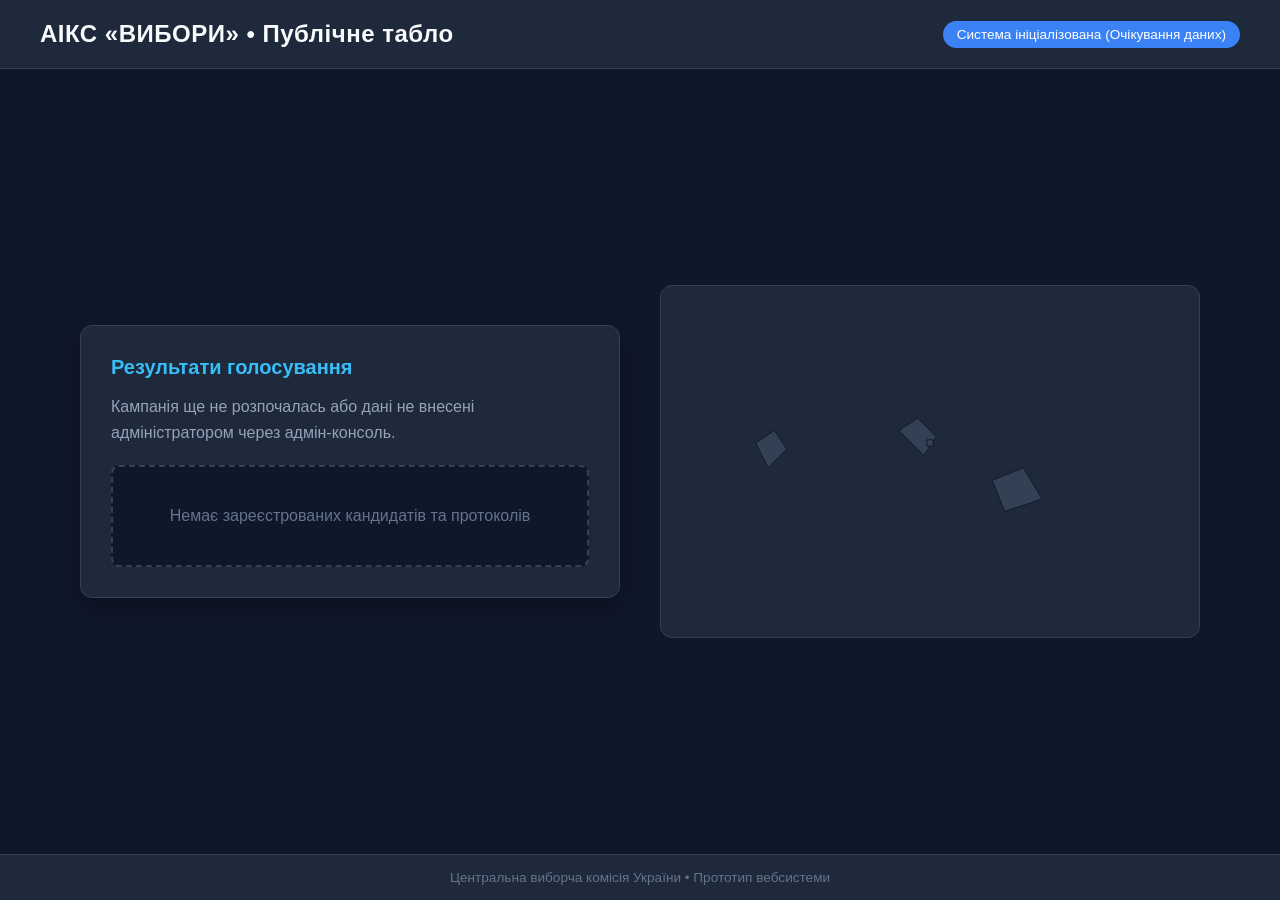
==== index.html @ 0e86432b "Add initial HTML structure for election dashboard" ====
<!DOCTYPE html>
<html lang="uk">
<head>
    <meta charset="UTF-8">
    <meta name="viewport" content="width=device-width, initial-scale=1.0">
    <title>АІКС «Вибори» • Публічне табло</title>
    <!-- Підключаємо стилі (у майбутньому можна винести в окремий файл style.css) -->
    <style>
        * {
            box-sizing: border-box;
            margin: 0;
            padding: 0;
            font-family: 'Segoe UI', Tahoma, Geneva, Verdana, sans-serif;
        }

        body {
            background-color: #0f172a;
            color: #f8fafc;
            min-height: 100vh;
            display: flex;
            flex-direction: column;
            justify-content: space-between;
        }

        header {
            background: #1e293b;
            border-bottom: 1px solid #334155;
            padding: 20px 40px;
            display: flex;
            justify-content: space-between;
            align-items: center;
        }

        .logo-area {
            display: flex;
            align-items: center;
            gap: 15px;
        }

        .logo-area h1 {
            font-size: 1.5rem;
            font-weight: 600;
            letter-spacing: 0.5px;
        }

        .status-badge {
            background: #3b82f6;
            color: white;
            padding: 6px 14px;
            border-radius: 20px;
            font-size: 0.85rem;
            font-weight: 500;
        }

        main {
            flex: 1;
            padding: 40px;
            max-width: 1200px;
            margin: 0 auto;
            width: 100%;
            display: grid;
            grid-template-columns: 1fr 1fr;
            gap: 40px;
            align-items: center;
        }

        @media (max-width: 900px) {
            main {
                grid-template-columns: 1fr;
            }
        }

        .info-panel {
            background: #1e293b;
            border: 1px solid #334155;
            border-radius: 12px;
            padding: 30px;
            box-shadow: 0 10px 25px rgba(0,0,0,0.3);
        }

        .info-panel h2 {
            font-size: 1.25rem;
            margin-bottom: 15px;
            color: #38bdf8;
        }

        .info-panel p {
            color: #94a3b8;
            line-height: 1.6;
            margin-bottom: 20px;
        }

        .empty-state {
            text-align: center;
            padding: 40px 20px;
            background: #0f172a;
            border: 2px dashed #334155;
            border-radius: 8px;
            color: #64748b;
        }

        /* Контейнер карти */
        .map-container {
            position: relative;
            width: 100%;
            background: #1e293b;
            padding: 20px;
            border-radius: 12px;
            border: 1px solid #334155;
            display: flex;
            justify-content: center;
            align-items: center;
        }

        #ukraine-map {
            width: 100%;
            height: auto;
            max-height: 450px;
        }

        .region {
            fill: #334155; /* Базовий нульовий сірий колір */
            stroke: #0f172a;
            stroke-width: 1.5;
            cursor: pointer;
            transition: fill 0.3s ease, stroke 0.2s ease;
        }

        .region:hover {
            stroke: #ffffff;
            stroke-width: 2.5;
            opacity: 0.8;
        }

        /* Спливаюче вікно (Tooltip) */
        .tooltip {
            position: absolute;
            background: rgba(15, 23, 42, 0.95);
            color: white;
            padding: 10px 15px;
            border-radius: 6px;
            border: 1px solid #38bdf8;
            font-size: 0.85rem;
            pointer-events: none;
            box-shadow: 0 4px 15px rgba(0,0,0,0.5);
            display: none;
            z-index: 10;
        }

        footer {
            background: #1e293b;
            border-top: 1px solid #334155;
            text-align: center;
            padding: 15px;
            font-size: 0.85rem;
            color: #64748b;
        }
    </style>
</head>
<body>

    <!-- Шапка табла -->
    <header>
        <div class="logo-area">
            <h1>АІКС «ВИБОРИ» • Публічне табло</h1>
        </div>
        <div class="status-badge" id="campaign-status">Система ініціалізована (Очікування даних)</div>
    </header>

    <!-- Головна робоча зона -->
    <main>
        <!-- Ліва колонка: Дані по кандидатах (Порожньо на старті) -->
        <div class="info-panel">
            <h2>Результати голосування</h2>
            <p>Кампанія ще не розпочалась або дані не внесені адміністратором через адмін-консоль.</p>
            <div class="empty-state">
                Немає зареєстрованих кандидатів та протоколів
            </div>
        </div>

        <!-- Права колонка: Інтерактивна мапа України -->
        <div class="map-container">
            <!-- Спрощена SVG-структура карти для прототипу (усі регіони в нульовому стані) -->
            <svg id="ukraine-map" viewBox="0 0 800 500" xmlns="http://www.w3.org/2000/svg">
                <!-- Приклади кількох ключових контурів регіонів для макета -->
                <path id="UA-32" class="region" data-name="Київська область" data-leader="Немає даних" data-percent="0.00" d="M350,200 L380,180 L410,210 L390,240 Z" />
                <path id="UA-46" class="region" data-name="Львівська область" data-leader="Немає даних" data-percent="0.00" d="M120,220 L150,200 L170,230 L140,260 Z" />
                <path id="UA-12" class="region" data-name="Дніпропетровська область" data-leader="Немає даних" data-percent="0.00" d="M500,280 L550,260 L580,310 L520,330 Z" />
                <path id="UA-80" class="region" data-name="м. Київ" data-leader="Немає даних" data-percent="0.00" d="M395,215 L405,215 L405,225 L395,225 Z" />
            </svg>
            <div id="map-tooltip" class="tooltip"></div>
        </div>
    </main>

    <!-- Підвал -->
    <footer>
        Центральна виборча комісія України • Прототип вебсистеми
    </footer>

    <!-- Логіка підказок на карті (Tooltip) -->
    <script>
        const tooltip = document.getElementById('map-tooltip');
        const regions = document.querySelectorAll('.region');

        regions.forEach(region => {
            region.addEventListener('mousemove', (e) => {
                const name = region.getAttribute('data-name');
                const leader = region.getAttribute('data-leader');
                const percent = region.getAttribute('data-percent');
                
                tooltip.innerHTML = `
                    <strong>${name}</strong><br/>
                    Лідер: ${leader}<br/>
                    Опрацьовано: <span style="color:#38bdf8; font-weight:bold;">${percent}%</span>
                `;
                
                tooltip.style.display = 'block';
                tooltip.style.left = (e.pageX + 15) + 'px';
                tooltip.style.top = (e.pageY - 60) + 'px';
            });

            region.addEventListener('mouseleave', () => {
                tooltip.style.display = 'none';
            });
        });
    </script>
</body>
</html>
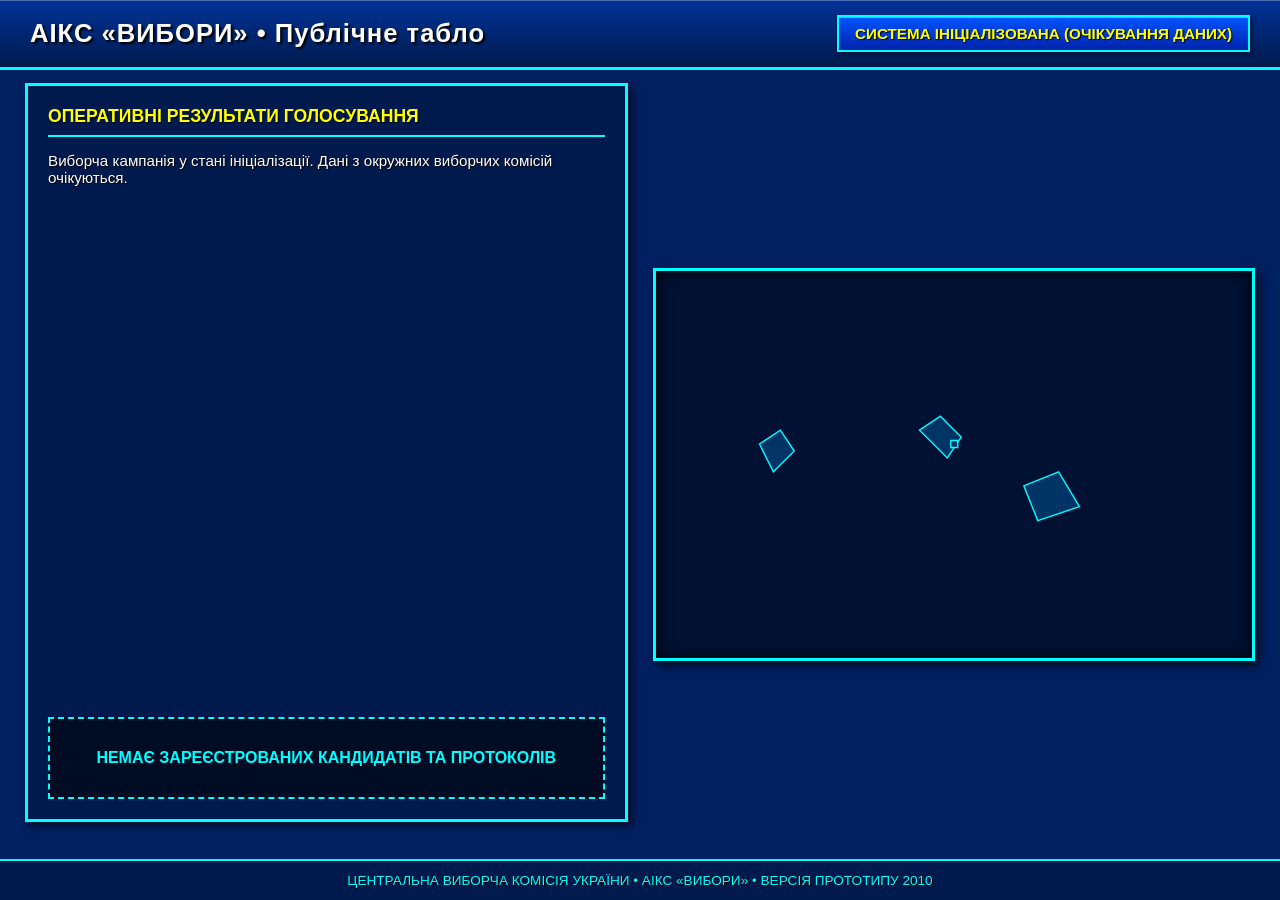
==== commit ff1e6c2c: "Update index.html" ====
--- a/index.html
+++ b/index.html
@@ -4,185 +4,39 @@
     <meta charset="UTF-8">
     <meta name="viewport" content="width=device-width, initial-scale=1.0">
     <title>АІКС «Вибори» • Публічне табло</title>
-    <!-- Підключаємо стилі (у майбутньому можна винести в окремий файл style.css) -->
-    <style>
-        * {
-            box-sizing: border-box;
-            margin: 0;
-            padding: 0;
-            font-family: 'Segoe UI', Tahoma, Geneva, Verdana, sans-serif;
-        }
-
-        body {
-            background-color: #0f172a;
-            color: #f8fafc;
-            min-height: 100vh;
-            display: flex;
-            flex-direction: column;
-            justify-content: space-between;
-        }
-
-        header {
-            background: #1e293b;
-            border-bottom: 1px solid #334155;
-            padding: 20px 40px;
-            display: flex;
-            justify-content: space-between;
-            align-items: center;
-        }
-
-        .logo-area {
-            display: flex;
-            align-items: center;
-            gap: 15px;
-        }
-
-        .logo-area h1 {
-            font-size: 1.5rem;
-            font-weight: 600;
-            letter-spacing: 0.5px;
-        }
-
-        .status-badge {
-            background: #3b82f6;
-            color: white;
-            padding: 6px 14px;
-            border-radius: 20px;
-            font-size: 0.85rem;
-            font-weight: 500;
-        }
-
-        main {
-            flex: 1;
-            padding: 40px;
-            max-width: 1200px;
-            margin: 0 auto;
-            width: 100%;
-            display: grid;
-            grid-template-columns: 1fr 1fr;
-            gap: 40px;
-            align-items: center;
-        }
-
-        @media (max-width: 900px) {
-            main {
-                grid-template-columns: 1fr;
-            }
-        }
-
-        .info-panel {
-            background: #1e293b;
-            border: 1px solid #334155;
-            border-radius: 12px;
-            padding: 30px;
-            box-shadow: 0 10px 25px rgba(0,0,0,0.3);
-        }
-
-        .info-panel h2 {
-            font-size: 1.25rem;
-            margin-bottom: 15px;
-            color: #38bdf8;
-        }
-
-        .info-panel p {
-            color: #94a3b8;
-            line-height: 1.6;
-            margin-bottom: 20px;
-        }
-
-        .empty-state {
-            text-align: center;
-            padding: 40px 20px;
-            background: #0f172a;
-            border: 2px dashed #334155;
-            border-radius: 8px;
-            color: #64748b;
-        }
-
-        /* Контейнер карти */
-        .map-container {
-            position: relative;
-            width: 100%;
-            background: #1e293b;
-            padding: 20px;
-            border-radius: 12px;
-            border: 1px solid #334155;
-            display: flex;
-            justify-content: center;
-            align-items: center;
-        }
-
-        #ukraine-map {
-            width: 100%;
-            height: auto;
-            max-height: 450px;
-        }
-
-        .region {
-            fill: #334155; /* Базовий нульовий сірий колір */
-            stroke: #0f172a;
-            stroke-width: 1.5;
-            cursor: pointer;
-            transition: fill 0.3s ease, stroke 0.2s ease;
-        }
-
-        .region:hover {
-            stroke: #ffffff;
-            stroke-width: 2.5;
-            opacity: 0.8;
-        }
-
-        /* Спливаюче вікно (Tooltip) */
-        .tooltip {
-            position: absolute;
-            background: rgba(15, 23, 42, 0.95);
-            color: white;
-            padding: 10px 15px;
-            border-radius: 6px;
-            border: 1px solid #38bdf8;
-            font-size: 0.85rem;
-            pointer-events: none;
-            box-shadow: 0 4px 15px rgba(0,0,0,0.5);
-            display: none;
-            z-index: 10;
-        }
-
-        footer {
-            background: #1e293b;
-            border-top: 1px solid #334155;
-            text-align: center;
-            padding: 15px;
-            font-size: 0.85rem;
-            color: #64748b;
-        }
-    </style>
+    <!-- Підключення оновленого державного стилю -->
+    <link rel="stylesheet" href="style.css">
 </head>
 <body>
 
-    <!-- Шапка табла -->
+    <!-- Шапка табла (монументальний стиль) -->
     <header>
         <div class="logo-area">
             <h1>АІКС «ВИБОРИ» • Публічне табло</h1>
         </div>
-        <div class="status-badge" id="campaign-status">Система ініціалізована (Очікування даних)</div>
+        <div class="status-badge" id="campaign-status">СИСТЕМА ІНІЦІАЛІЗОВАНА (ОЧІКУВАННЯ ДАНИХ)</div>
     </header>
 
     <!-- Головна робоча зона -->
-    <main>
-        <!-- Ліва колонка: Дані по кандидатах (Порожньо на старті) -->
-        <div class="info-panel">
-            <h2>Результати голосування</h2>
-            <p>Кампанія ще не розпочалась або дані не внесені адміністратором через адмін-консоль.</p>
+    <main style="display: grid; grid-template-columns: 1fr 1fr; gap: 25px; align-items: center;">
+        
+        <!-- Ліва колонка: Результати голосування (Нульовий стан) -->
+        <div class="card" style="height: 100%; display: flex; flex-direction: column; justify-content: space-between;">
+            <div>
+                <h3>ОПЕРАТИВНІ РЕЗУЛЬТАТИ ГОЛОСУВАННЯ</h3>
+                <p style="color: #FFFFFF; font-size: 0.95rem; margin-bottom: 20px; text-shadow: 1px 1px 1px #000;">
+                    Виборча кампанія у стані ініціалізації. Дані з окружних виборчих комісій очікуються.
+                </p>
+            </div>
             <div class="empty-state">
-                Немає зареєстрованих кандидатів та протоколів
+                НЕМАЄ ЗАРЕЄСТРОВАНИХ КАНДИДАТІВ ТА ПРОТОКОЛІВ
             </div>
         </div>
 
-        <!-- Права колонка: Інтерактивна мапа України -->
+        <!-- Права колонка: Інтерактивна мапа України (Скевоморфізм) -->
         <div class="map-container">
-            <!-- Спрощена SVG-структура карти для прототипу (усі регіони в нульовому стані) -->
             <svg id="ukraine-map" viewBox="0 0 800 500" xmlns="http://www.w3.org/2000/svg">
-                <!-- Приклади кількох ключових контурів регіонів для макета -->
+                <!-- Контури регіонів (монументальні прямі блоки для макета) -->
                 <path id="UA-32" class="region" data-name="Київська область" data-leader="Немає даних" data-percent="0.00" d="M350,200 L380,180 L410,210 L390,240 Z" />
                 <path id="UA-46" class="region" data-name="Львівська область" data-leader="Немає даних" data-percent="0.00" d="M120,220 L150,200 L170,230 L140,260 Z" />
                 <path id="UA-12" class="region" data-name="Дніпропетровська область" data-leader="Немає даних" data-percent="0.00" d="M500,280 L550,260 L580,310 L520,330 Z" />
@@ -194,35 +48,10 @@
 
     <!-- Підвал -->
     <footer>
-        Центральна виборча комісія України • Прототип вебсистеми
+        ЦЕНТРАЛЬНА ВИБОРЧА КОМІСІЯ УКРАЇНИ • АІКС «ВИБОРИ» • ВЕРСІЯ ПРОТОТИПУ 2010
     </footer>
 
-    <!-- Логіка підказок на карті (Tooltip) -->
-    <script>
-        const tooltip = document.getElementById('map-tooltip');
-        const regions = document.querySelectorAll('.region');
-
-        regions.forEach(region => {
-            region.addEventListener('mousemove', (e) => {
-                const name = region.getAttribute('data-name');
-                const leader = region.getAttribute('data-leader');
-                const percent = region.getAttribute('data-percent');
-                
-                tooltip.innerHTML = `
-                    <strong>${name}</strong><br/>
-                    Лідер: ${leader}<br/>
-                    Опрацьовано: <span style="color:#38bdf8; font-weight:bold;">${percent}%</span>
-                `;
-                
-                tooltip.style.display = 'block';
-                tooltip.style.left = (e.pageX + 15) + 'px';
-                tooltip.style.top = (e.pageY - 60) + 'px';
-            });
-
-            region.addEventListener('mouseleave', () => {
-                tooltip.style.display = 'none';
-            });
-        });
-    </script>
+    <!-- Скрипт синхронізації та підказок -->
+    <script src="script.js"></script>
 </body>
 </html>
--- a/style.css
+++ b/style.css
@@ -0,0 +1,304 @@
+/* --- ЗАГАЛЬНІ СТИЛІ ТА ПАЛІТРА ДЕРЖАВНОГО СОФТУ 2000-х --- */
+* {
+    box-sizing: border-box;
+    margin: 0;
+    padding: 0;
+    font-family: Arial, Tahoma, Verdana, sans-serif;
+    border-radius: 0 !important; /* Сувора заборона будь-яких заокруглень */
+}
+
+body {
+    background-color: #002060; /* Глибокий кобальтовий фон за ТЗ */
+    color: #FFFFFF;
+    min-height: 100vh;
+    display: flex;
+    flex-direction: column;
+}
+
+/* --- ШАПКА ТА ФУТЕР --- */
+header {
+    background: linear-gradient(to bottom, #003399 0%, #001a4d 100%);
+    border-bottom: 3px solid #00FFFF;
+    padding: 15px 30px;
+    display: flex;
+    justify-content: space-between;
+    align-items: center;
+    box-shadow: inset 0 1px 0 rgba(255,255,255,0.3);
+}
+
+.logo-area h1 {
+    font-size: 1.6rem;
+    font-weight: bold;
+    color: #FFFFFF;
+    text-shadow: 2px 2px 2px #000000;
+    letter-spacing: 1px;
+}
+
+.status-badge {
+    background: linear-gradient(to bottom, #0055ff 0%, #0022aa 100%);
+    color: #FFFF00; /* Жовтий акцент */
+    border: 2px solid #00FFFF;
+    padding: 8px 16px;
+    font-size: 0.95rem;
+    font-weight: bold;
+    text-shadow: 1px 1px 1px #000000;
+    box-shadow: inset 0 1px 0 rgba(255,255,255,0.4), 2px 2px 4px rgba(0,0,0,0.5);
+}
+
+footer {
+    background: #001a4d;
+    border-top: 2px solid #00FFFF;
+    text-align: center;
+    padding: 12px;
+    font-size: 0.85rem;
+    color: #00FFFF;
+    text-shadow: 1px 1px 1px #000;
+    margin-top: auto;
+}
+
+/* --- СТИЛІ ПАНЕЛІ АДМІНІСТРААТОРА (ADMIN.HTML) --- */
+body.admin-body {
+    flex-direction: row;
+}
+
+aside {
+    width: 300px;
+    background: linear-gradient(to right, #001a4d 0%, #001133 100%);
+    border-right: 3px solid #00FFFF;
+    display: flex;
+    flex-direction: column;
+}
+
+.aside-header {
+    padding: 20px;
+    border-bottom: 2px solid #00FFFF;
+    background: #000c24;
+}
+
+.aside-header h2 {
+    font-size: 1.15rem;
+    color: #00FFFF;
+    font-weight: bold;
+    text-shadow: 1px 1px 1px #000;
+    margin-bottom: 5px;
+}
+
+.aside-header p {
+    font-size: 0.8rem;
+    color: #FFFFFF;
+}
+
+.nav-links {
+    list-style: none;
+    padding: 10px 0;
+}
+
+.nav-links li {
+    padding: 14px 20px;
+    color: #FFFFFF;
+    cursor: pointer;
+    font-size: 0.95rem;
+    font-weight: bold;
+    border-left: 6px solid transparent;
+    border-bottom: 1px solid #002060;
+    transition: none;
+}
+
+.nav-links li.active, .nav-links li:hover {
+    background: linear-gradient(to right, #003399 0%, #001a4d 100%);
+    color: #FFFF00;
+    border-left-color: #FFFF00;
+}
+
+/* --- РОБОЧА ЗОНА, КАРТКИ ТА ФОРМИ --- */
+main {
+    flex: 1;
+    padding: 25px;
+    overflow-y: auto;
+}
+
+.top-bar {
+    display: flex;
+    justify-content: space-between;
+    align-items: center;
+    background: linear-gradient(to bottom, #003399 0%, #001a4d 100%);
+    padding: 12px 20px;
+    border: 2px solid #00FFFF;
+    margin-bottom: 25px;
+    box-shadow: 3px 3px 5px rgba(0,0,0,0.5);
+}
+
+.mode-indicator {
+    font-size: 0.95rem;
+    color: #FFFF00;
+    font-weight: bold;
+    text-shadow: 1px 1px 1px #000;
+}
+
+.btn-link {
+    background: linear-gradient(to bottom, #0055ff 0%, #0022aa 100%);
+    color: #FFFFFF;
+    border: 2px solid #00FFFF;
+    padding: 8px 16px;
+    text-decoration: none;
+    font-size: 0.9rem;
+    font-weight: bold;
+    text-shadow: 1px 1px 1px #000;
+    box-shadow: inset 0 1px 0 rgba(255,255,255,0.4), 2px 2px 3px rgba(0,0,0,0.4);
+}
+
+.btn-link:hover {
+    background: linear-gradient(to bottom, #0066ff 0%, #0033cc 100%);
+}
+
+.card {
+    background: #001a4d;
+    border: 3px solid #00FFFF;
+    padding: 20px;
+    margin-bottom: 25px;
+    box-shadow: 4px 4px 8px rgba(0,0,0,0.6);
+}
+
+.card h3 {
+    font-size: 1.1rem;
+    margin-bottom: 15px;
+    color: #FFFF00;
+    border-bottom: 2px solid #00FFFF;
+    padding-bottom: 8px;
+    text-shadow: 1px 1px 1px #000;
+}
+
+.form-group {
+    margin-bottom: 15px;
+}
+
+.form-group label {
+    display: block;
+    font-size: 0.85rem;
+    color: #00FFFF;
+    font-weight: bold;
+    margin-bottom: 5px;
+    text-shadow: 1px 1px 1px #000;
+}
+
+.form-group input, .form-group select {
+    width: 100%;
+    padding: 10px;
+    background: #000c24;
+    border: 2px solid #00FFFF;
+    color: #FFFF00;
+    font-size: 1rem;
+    font-weight: bold;
+    box-shadow: inset 2px 2px 5px rgba(0,0,0,0.8); /* Ефект заглиблення */
+}
+
+.form-group input:focus, .form-group select:focus {
+    outline: none;
+    border-color: #FFFF00;
+    background: #001133;
+}
+
+.grid-2 {
+    display: grid;
+    grid-template-columns: 1fr 1fr;
+    gap: 20px;
+}
+
+.btn-save {
+    background: linear-gradient(to bottom, #00aa00 0%, #005500 100%);
+    color: #FFFF00;
+    border: 3px solid #00FFFF;
+    padding: 14px;
+    font-size: 1.1rem;
+    font-weight: bold;
+    text-shadow: 1px 1px 2px #000;
+    cursor: pointer;
+    width: 100%;
+    margin-top: 15px;
+    box-shadow: inset 0 1px 0 rgba(255,255,255,0.4), 4px 4px 6px rgba(0,0,0,0.6);
+}
+
+.btn-save:active {
+    box-shadow: inset 2px 2px 5px rgba(0,0,0,0.9);
+}
+
+.btn-save:hover {
+    background: linear-gradient(to bottom, #00cc00 0%, #006600 100%);
+}
+
+.sync-status {
+    text-align: center;
+    margin-top: 10px;
+    font-size: 0.9rem;
+    color: #FFFF00;
+    font-weight: bold;
+    text-shadow: 1px 1px 1px #000;
+}
+
+/* --- ІНТЕРАКТИВНА МАПА ТА РЕГІОНИ (СКЕВОМОРФІЗМ) --- */
+.map-container {
+    position: relative;
+    width: 100%;
+    max-width: 900px;
+    margin: 0 auto;
+    background: #001133;
+    padding: 20px;
+    border: 3px solid #00FFFF;
+    display: flex;
+    justify-content: center;
+    align-items: center;
+    box-shadow: inset 0 0 15px rgba(0,0,0,0.9), 4px 4px 10px rgba(0,0,0,0.7);
+}
+
+#ukraine-map {
+    width: 100%;
+    height: auto;
+    max-height: 480px;
+}
+
+.region {
+    fill: #003366; /* Темно-синій неактивний колір */
+    stroke: #00FFFF; /* Товсті контрастні межі за ТЗ (1.5-2px) */
+    stroke-width: 2;
+    cursor: pointer;
+    transition: none; /* Жодних плавних анімацій, все різко і чітко як в державному софті */
+}
+
+.region:hover {
+    stroke: #FFFF00;
+    stroke-width: 3;
+    fill: #004488;
+}
+
+/* Спектральні чисті кольори лідерів без напівтонів */
+.region.leader-zelensky {
+    fill: #00FF00; /* Кислотно-зелений */
+}
+
+.region.leader-poroshenko {
+    fill: #FF0000; /* Насичений червоний */
+}
+
+/* Прямокутні плашкові віджети (Tooltip) на карті */
+.tooltip {
+    position: absolute;
+    background: #FFFFFF;
+    color: #000000;
+    padding: 8px 12px;
+    border: 2px solid #000000;
+    font-size: 0.9rem;
+    font-weight: bold;
+    pointer-events: none;
+    box-shadow: 3px 3px 5px rgba(0,0,0,0.8);
+    display: none;
+    z-index: 10;
+}
+
+.empty-state {
+    text-align: center;
+    padding: 30px;
+    background: #000c24;
+    border: 2px dashed #00FFFF;
+    color: #00FFFF;
+    font-weight: bold;
+}
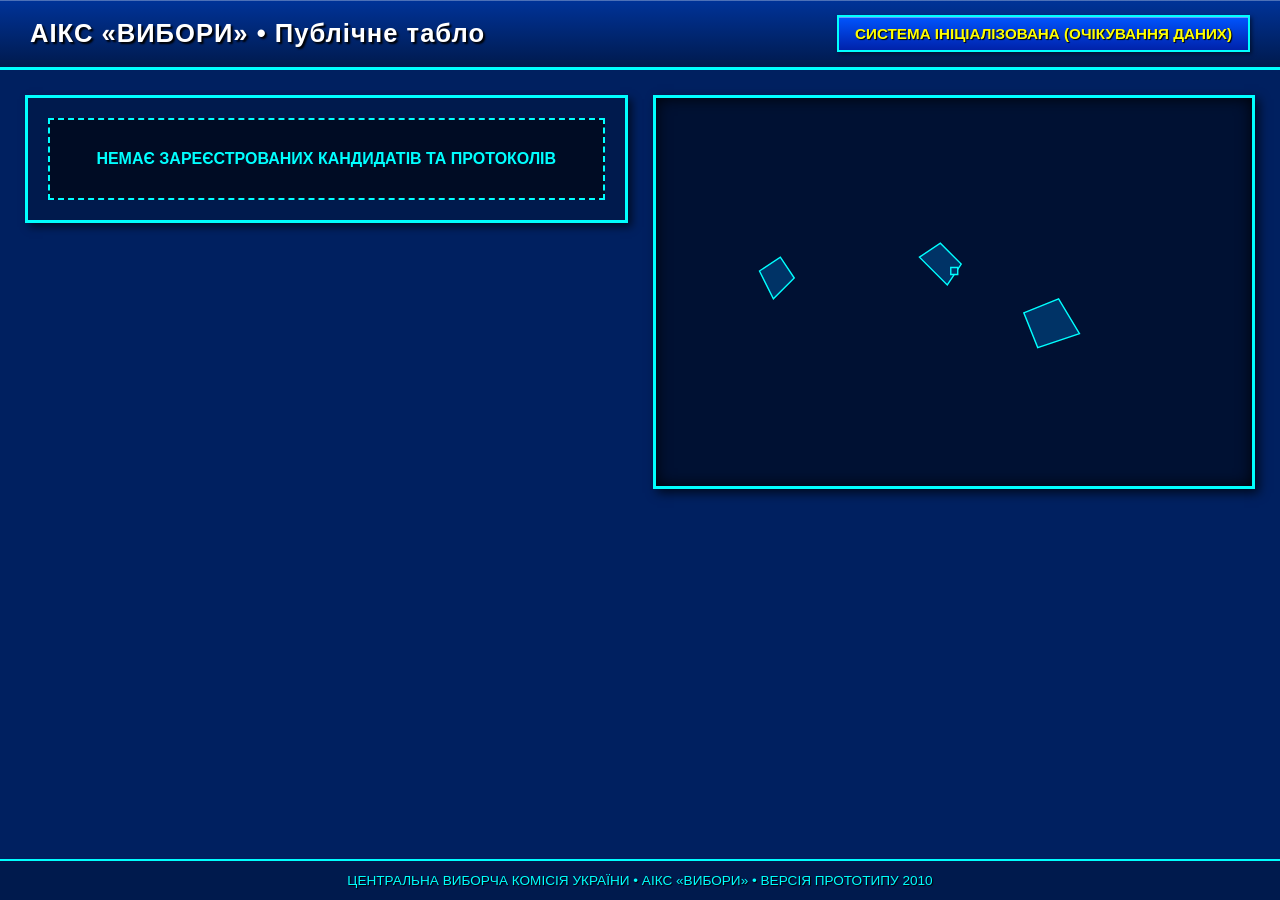
==== commit 27887121: "Update index.html" ====
--- a/index.html
+++ b/index.html
@@ -4,12 +4,11 @@
     <meta charset="UTF-8">
     <meta name="viewport" content="width=device-width, initial-scale=1.0">
     <title>АІКС «Вибори» • Публічне табло</title>
-    <!-- Підключення оновленого державного стилю -->
     <link rel="stylesheet" href="style.css">
 </head>
 <body>
 
-    <!-- Шапка табла (монументальний стиль) -->
+    <!-- Шапка табла -->
     <header>
         <div class="logo-area">
             <h1>АІКС «ВИБОРИ» • Публічне табло</h1>
@@ -18,29 +17,23 @@
     </header>
 
     <!-- Головна робоча зона -->
-    <main style="display: grid; grid-template-columns: 1fr 1fr; gap: 25px; align-items: center;">
+    <main style="display: grid; grid-template-columns: 1fr 1fr; gap: 25px; align-items: start;">
         
-        <!-- Ліва колонка: Результати голосування (Нульовий стан) -->
-        <div class="card" style="height: 100%; display: flex; flex-direction: column; justify-content: space-between;">
-            <div>
-                <h3>ОПЕРАТИВНІ РЕЗУЛЬТАТИ ГОЛОСУВАННЯ</h3>
-                <p style="color: #FFFFFF; font-size: 0.95rem; margin-bottom: 20px; text-shadow: 1px 1px 1px #000;">
-                    Виборча кампанія у стані ініціалізації. Дані з окружних виборчих комісій очікуються.
-                </p>
-            </div>
+        <!-- Ліва колонка: Динамічний блок результатів кандидатів -->
+        <div class="card" id="public-results-container">
             <div class="empty-state">
                 НЕМАЄ ЗАРЕЄСТРОВАНИХ КАНДИДАТІВ ТА ПРОТОКОЛІВ
             </div>
         </div>
 
-        <!-- Права колонка: Інтерактивна мапа України (Скевоморфізм) -->
+        <!-- Права колонка: Інтерактивна мапа України -->
         <div class="map-container">
             <svg id="ukraine-map" viewBox="0 0 800 500" xmlns="http://www.w3.org/2000/svg">
-                <!-- Контури регіонів (монументальні прямі блоки для макета) -->
-                <path id="UA-32" class="region" data-name="Київська область" data-leader="Немає даних" data-percent="0.00" d="M350,200 L380,180 L410,210 L390,240 Z" />
-                <path id="UA-46" class="region" data-name="Львівська область" data-leader="Немає даних" data-percent="0.00" d="M120,220 L150,200 L170,230 L140,260 Z" />
-                <path id="UA-12" class="region" data-name="Дніпропетровська область" data-leader="Немає даних" data-percent="0.00" d="M500,280 L550,260 L580,310 L520,330 Z" />
-                <path id="UA-80" class="region" data-name="м. Київ" data-leader="Немає даних" data-percent="0.00" d="M395,215 L405,215 L405,225 L395,225 Z" />
+                <!-- Регіони з ідентифікаторами для зв'язку з адмінкою -->
+                <path id="UA-32" class="region" data-name="Київська область" d="M350,200 L380,180 L410,210 L390,240 Z" />
+                <path id="UA-46" class="region" data-name="Львівська область" d="M120,220 L150,200 L170,230 L140,260 Z" />
+                <path id="UA-12" class="region" data-name="Дніпропетровська область" d="M500,280 L550,260 L580,310 L520,330 Z" />
+                <path id="UA-80" class="region" data-name="м. Київ" d="M395,215 L405,215 L405,225 L395,225 Z" />
             </svg>
             <div id="map-tooltip" class="tooltip"></div>
         </div>
@@ -51,7 +44,28 @@
         ЦЕНТРАЛЬНА ВИБОРЧА КОМІСІЯ УКРАЇНИ • АІКС «ВИБОРИ» • ВЕРСІЯ ПРОТОТИПУ 2010
     </footer>
 
-    <!-- Скрипт синхронізації та підказок -->
+    <!-- Скрипт відображення -->
     <script src="script.js"></script>
+    <script>
+        // Логіка підказок (Tooltip) при наведенні на карту
+        const tooltip = document.getElementById('map-tooltip');
+        const regions = document.querySelectorAll('.region');
+
+        regions.forEach(region => {
+            region.addEventListener('mousemove', (e) => {
+                const name = region.getAttribute('data-name');
+                const percent = region.getAttribute('data-percent') || '0.00';
+                
+                tooltip.innerHTML = `<strong>${name}</strong><br/>Опрацьовано/Лідер: ${percent}%`;
+                tooltip.style.display = 'block';
+                tooltip.style.left = (e.pageX + 15) + 'px';
+                tooltip.style.top = (e.pageY - 50) + 'px';
+            });
+
+            region.addEventListener('mouseleave', () => {
+                tooltip.style.display = 'none';
+            });
+        });
+    </script>
 </body>
 </html>
